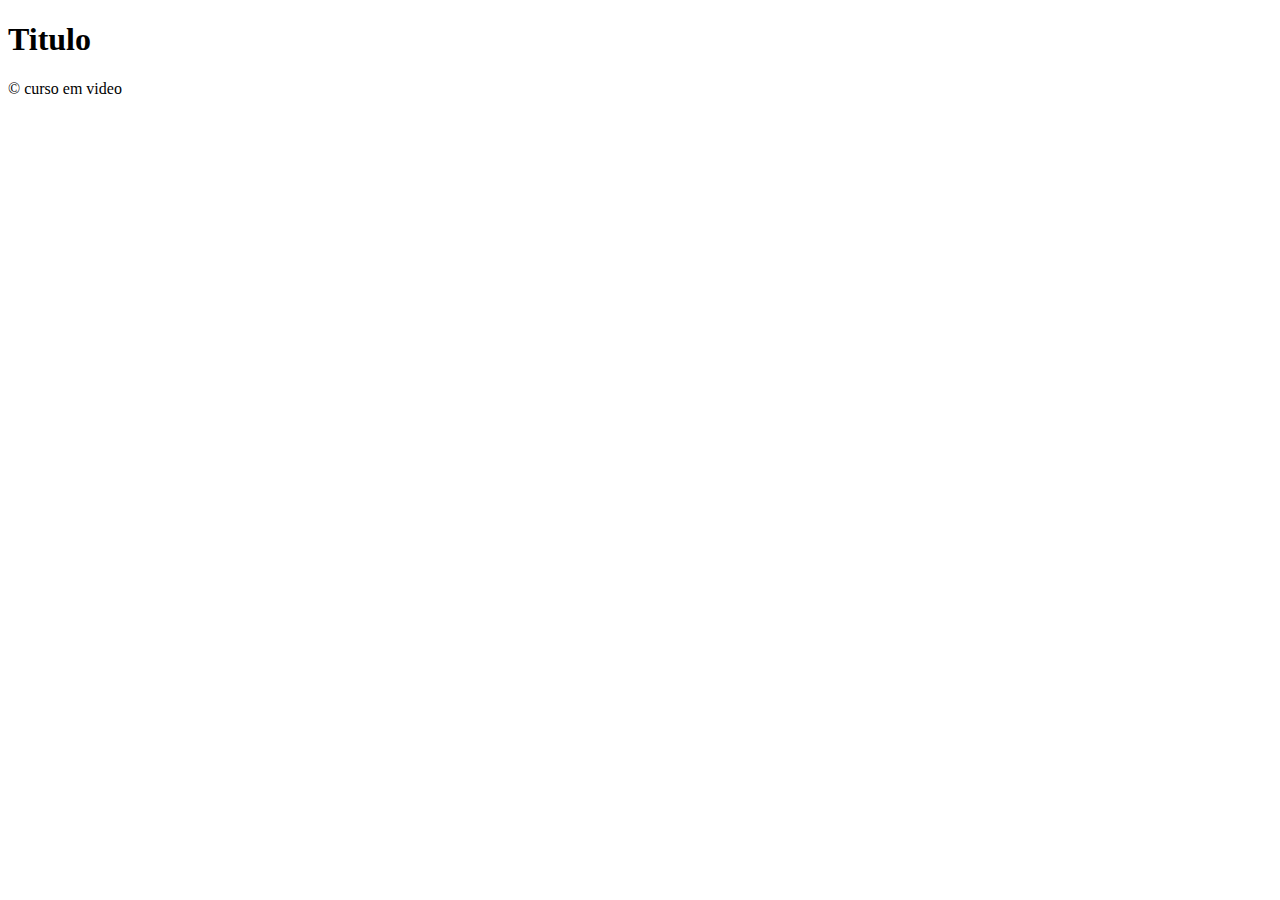
==== index.html @ de62a9cc "up index name" ====
<!DOCTYPE html>
<html lang="en">
<head>
    <meta charset="UTF-8">
    <meta http-equiv="X-UA-Compatible" content="IE=edge">
    <meta name="viewport" content="width=device-width, initial-scale=1.0">
    <title>Exercicio</title>
    <link rel="stylesheet" href="/aula 12 exercicios/style.css">
</head>
<body>
    <header>
        <h1>Titulo</h1>
    </header>

    <section>
        <div id="linksContainer">
             
        </div> 

    </section>

    <footer>
        <p>&copy; curso em video</p>
    </footer>
    <script src="script.js"></script>
</body>
</html>
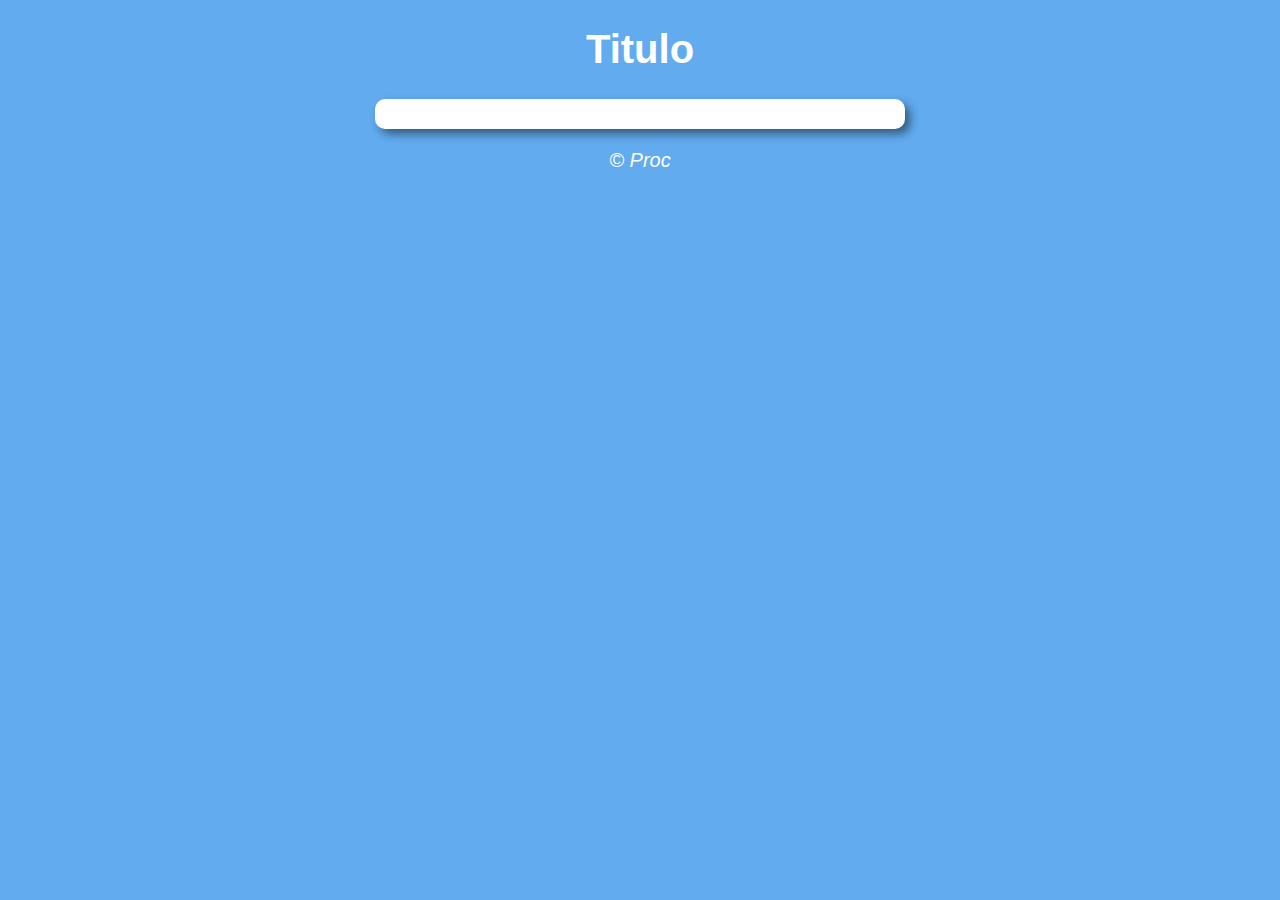
==== commit 3c4235bc: "index, names and css added" ====
--- a/index.html
+++ b/index.html
@@ -5,7 +5,7 @@
     <meta http-equiv="X-UA-Compatible" content="IE=edge">
     <meta name="viewport" content="width=device-width, initial-scale=1.0">
     <title>Exercicio</title>
-    <link rel="stylesheet" href="/aula 12 exercicios/style.css">
+    <link rel="stylesheet" href="style.css">
 </head>
 <body>
     <header>
@@ -20,7 +20,7 @@
     </section>
 
     <footer>
-        <p>&copy; curso em video</p>
+        <p>&copy; Proc</p>
     </footer>
     <script src="script.js"></script>
 </body>
--- a/style.css
+++ b/style.css
@@ -0,0 +1,25 @@
+body {
+    background: rgba(70, 156, 236, 0.849);
+    font: normal 15pt Arial;
+}
+
+header {
+    color: white;
+    text-align: center;
+}
+section{
+     background: white;
+     border-radius: 10px;
+     padding: 15px;
+     width: 500px;
+     margin: auto;
+     box-shadow: 5px 5px 10px  rgba(0, 0, 0, 0.473) ;
+
+
+}
+
+footer{
+    color: white;
+    text-align: center;
+    font-style: italic;
+}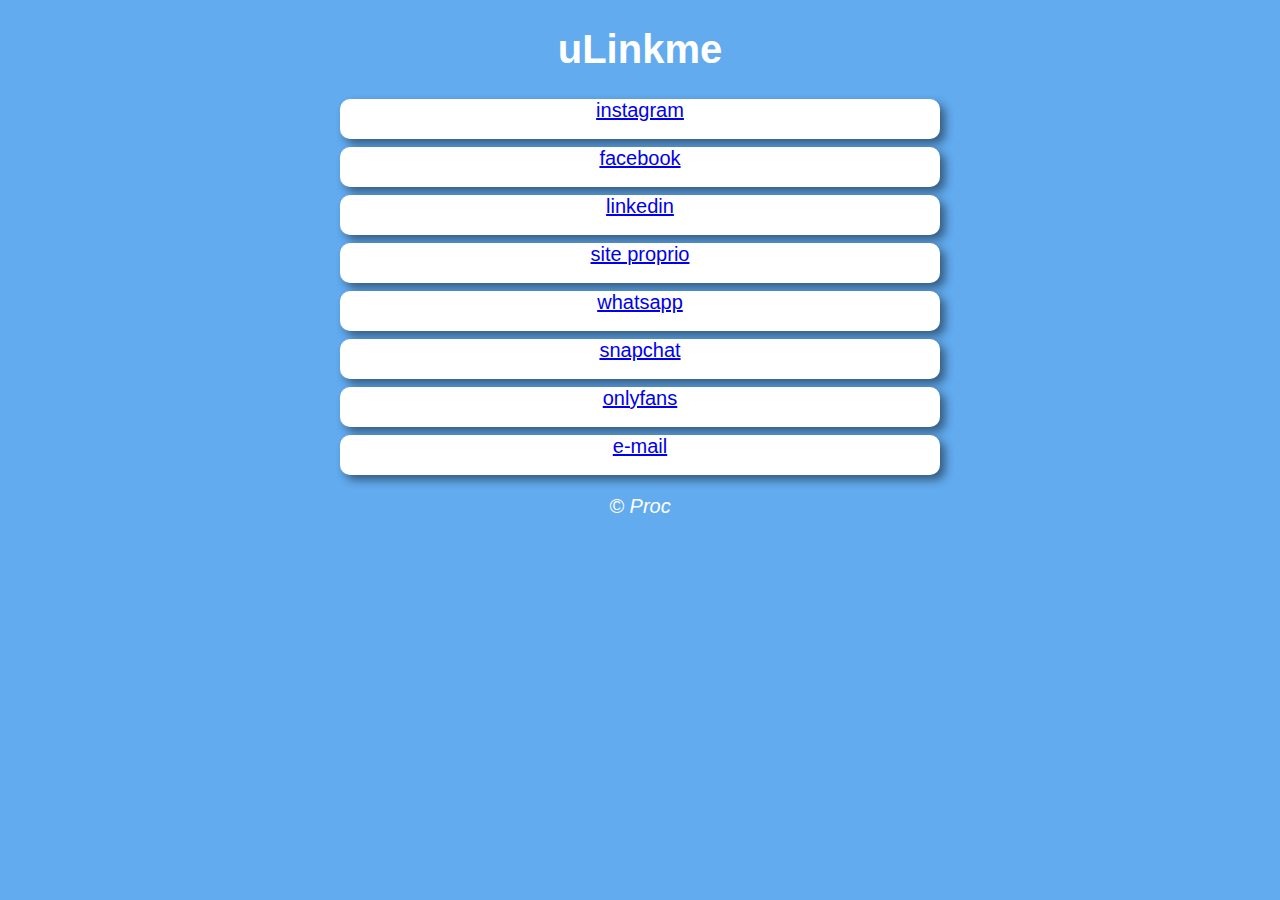
==== commit e0d28a44: "updated layout and itens" ====
--- a/index.html
+++ b/index.html
@@ -1,27 +1,65 @@
 <!DOCTYPE html>
-<html lang="en">
+<html lang="pt-BR">
+
 <head>
     <meta charset="UTF-8">
     <meta http-equiv="X-UA-Compatible" content="IE=edge">
     <meta name="viewport" content="width=device-width, initial-scale=1.0">
-    <title>Exercicio</title>
+    <title>uLinkme</title>
     <link rel="stylesheet" href="style.css">
 </head>
+
 <body>
     <header>
-        <h1>Titulo</h1>
+        <h1>uLinkme</h1>
     </header>
 
-    <section>
-        <div id="linksContainer">
-             
-        </div> 
+    <a href="http://instagram.com/prcordova">
+        <div class="linkscontainer">
+            instagram
+        </div>
+    </a>
+    <a href="https://www.facebook.com/peeh.pixy/"> 
+        <div class="linkscontainer">
+            facebook
+        </div>
+    </a>
+    <a href="http://instagram.com/prcordova"> 
+        <div class="linkscontainer">
+            linkedin
+        </div>
+    </a>
+    <a href="http://instagram.com/prcordova"> 
+        <div class="linkscontainer">
+            site proprio
+        </div>
+    </a>
+    <a href="http://instagram.com/prcordova"> 
+        <div class="linkscontainer">
+            whatsapp
+        </div>
+    </a>
+    <a href="http://instagram.com/prcordova"> 
+        <div class="linkscontainer">
+            snapchat
+        </div>
+    </a>
+    <a href="http://instagram.com/prcordova"> 
+        <div class="linkscontainer">
+            onlyfans
+        </div>
+    </a>
+    <a href="http://instagram.com/prcordova"> 
+        <div class="linkscontainer">
+            e-mail
+        </div>
+    </a>
 
-    </section>
 
     <footer>
         <p>&copy; Proc</p>
     </footer>
     <script src="script.js"></script>
 </body>
-</html>
+
+</html>--- a/style.css
+++ b/style.css
@@ -7,14 +7,25 @@
     color: white;
     text-align: center;
 }
-section{
+.linkscontainer{
      background: white;
      border-radius: 10px;
-     padding: 15px;
-     width: 500px;
+     text-decoration: none;
+     height: 40px;
+     width: 600px;
      margin: auto;
      box-shadow: 5px 5px 10px  rgba(0, 0, 0, 0.473) ;
+     text-align: center;
+     margin-top: 8px;
+     transition-delay: 33ms;
 
+
+
+}
+.linkscontainer:hover{
+    transform: translateY(-5px);
+    transition-delay: 33ms;
+    width: 700px;
 
 }
 
